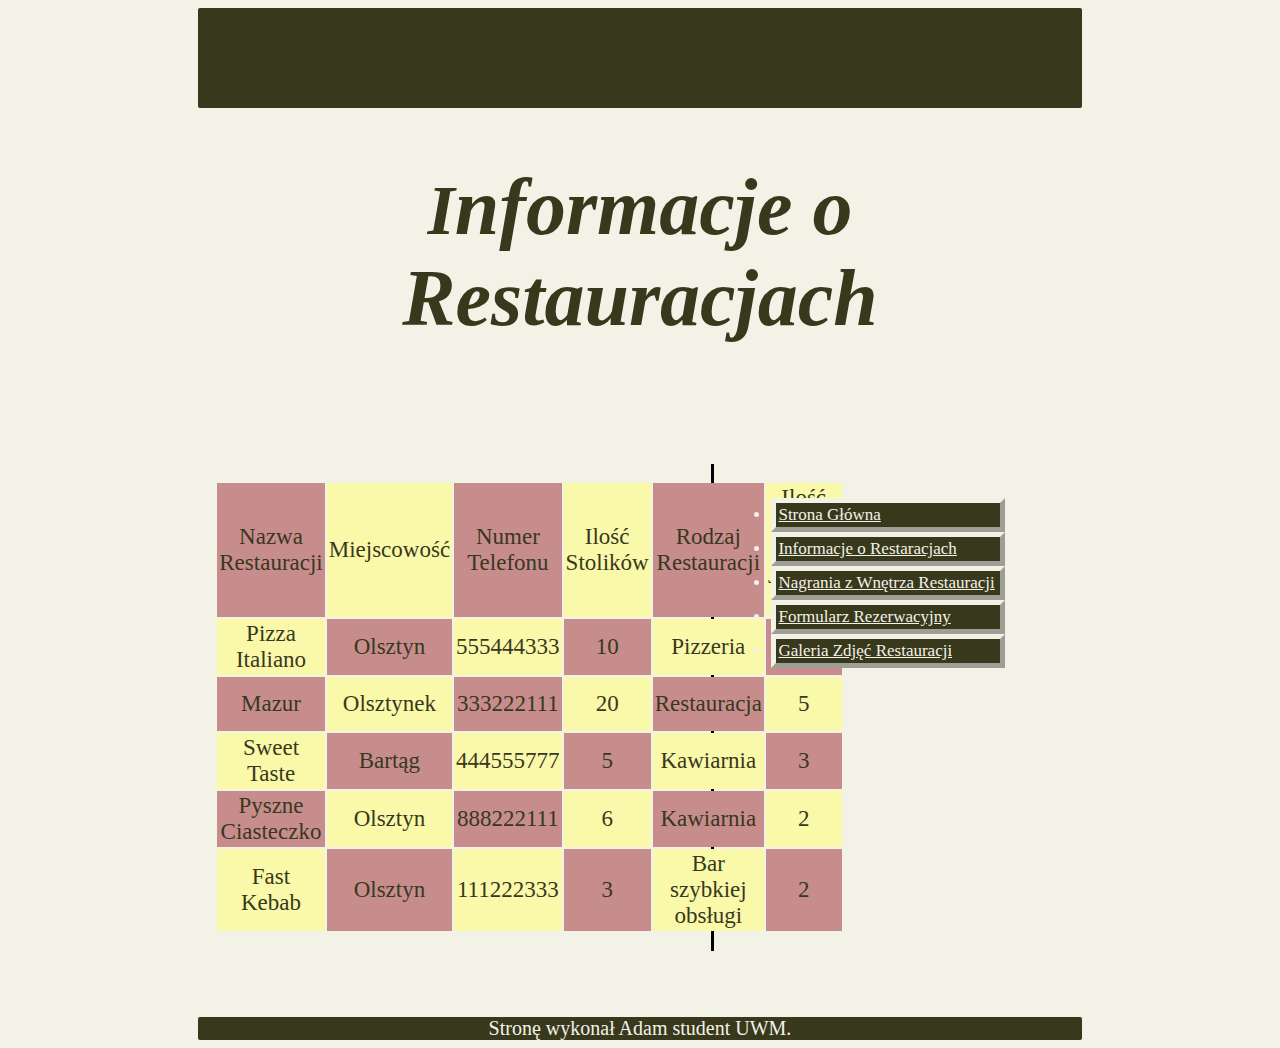
==== tabele.html @ 650afa37 "Add files via upload" ====
<!DOCTYPE html>
<html lang="pl">
<head>
    <title>Stolik Online</title>
    <meta charset="UTF-8">
    <meta name="Keywords" content="Rezerwacje Stolika,Restauracje Kontakt,Rezerwacja stolika w restauracji ">
      <link rel="Stylesheet" href="tabele.css" type="text/css">
</head>
  <body>
<section class="Zawartosc">
<section id="Banner">

</section>
<header><h1>Informacje o Restauracjach</h1></header>
<main>
<table>
  
    <tr>
      <td bgcolor="#C78D8D">Nazwa Restauracji</td>
      <td bgcolor="#FAF8A9">Miejscowość</td>
      <td bgcolor="#C78D8D">Numer Telefonu</td>
      <td bgcolor="#FAF8A9"> Ilość Stolików</td>
      <td bgcolor="#C78D8D">Rodzaj Restauracji</td>
      <td bgcolor="#FAF8A9">Ilość Osób Przy Jednym Stoliku  </td>
    </tr>
    <tr>
      <td bgcolor="#FAF8A9">Pizza Italiano</td>
      <td bgcolor="#C78D8D">Olsztyn</td>
      <td bgcolor="#FAF8A9">555444333</td>
      <td bgcolor="#C78D8D">10</td>
      <td bgcolor="#FAF8A9">Pizzeria</td>
      <td bgcolor="#C78D8D">3  </td>
    </tr>
    <tr>
      <td bgcolor="#C78D8D">Mazur</td>
      <td bgcolor="#FAF8A9">Olsztynek</td>
      <td bgcolor="#C78D8D">333222111</td>
      <td bgcolor="#FAF8A9">20</td>
      <td bgcolor="#C78D8D">Restauracja</td>
      <td bgcolor="#FAF8A9"> 5 </td>
    </tr>
    <tr>
      <td bgcolor="#FAF8A9">Sweet Taste</td>
      <td bgcolor="#C78D8D">Bartąg</td>
      <td bgcolor="#FAF8A9">444555777</td>
      <td bgcolor="#C78D8D">5</td>
      <td bgcolor="#FAF8A9">Kawiarnia</td>
      <td bgcolor="#C78D8D">3</td>
    </tr>
    <tr>
      <td bgcolor="#C78D8D">Pyszne Ciasteczko</td>
      <td bgcolor="#FAF8A9">Olsztyn</td>
      <td bgcolor="#C78D8D">888222111</td>
      <td bgcolor="#FAF8A9">6</td>
      <td bgcolor="#C78D8D">Kawiarnia</td>
      <td bgcolor="#FAF8A9">2 </td>
    </tr>
    <tr>
      <td bgcolor="#FAF8A9">Fast Kebab</td>
      <td bgcolor="#C78D8D">Olsztyn</td>
      <td bgcolor="#FAF8A9">111222333</td>
      <td bgcolor="#C78D8D">3</td>
      <td bgcolor="#FAF8A9">Bar szybkiej obsługi</td>
      <td bgcolor="#C78D8D">2</td>
    </tr>
 
</table>
</main>
<nav> 
<ul >
  <li><a href="index.html">Strona Główna</a></li>
<li><a href="tabele.html">Informacje o Restaracjach</a></li>
<li><a href="multimedia.html">Nagrania z Wnętrza Restauracji</a></li>
<li><a href="formularz.html">Formularz Rezerwacyjny</a></li>
<li><a href="Galeria.html">Galeria Zdjęć Restauracji</a></li>
</ul>
</nav>
<footer>
Stronę wykonał Adam student UWM.

</footer>

</section> 
  </body>
</html>
---- tabele.css ----
@charset "UTF-8";
body{

background-color: #F2F2E6;
font-size:20px;
}

.Zawartosc{
width:70%;
height:100%;
margin-left:15% ;
margin-right:15% ;
color:#38381D ;

}
#Banner{
background-color: #38381D;
width:100%;
height:100px;
border-radius: 2px;
}
header{

width:100%;
height:10%;
text-align: center;
font-family: fantasy;
font-style: italic;
font-size:40px;
}
h1:first-letter{
font-family:fantasy;
font-size:70px;

}
main{
float:left;
width:54%;
height:60%;
margin-bottom:7.5%;
margin-top:7.5%;
padding: 2%;
border-right-style: solid; 
border-right-color:black; 
text-align: justify;

}
p:first-letter{
font-size:50px;
}
p{
font-size:28px;
}
nav{
float:left;
width:37%;
height:60%;
margin-bottom:7.5%;
margin-top:7.5%;
padding:2%;
color:#F2F2E6;
font-size: 17px;
}
ul a:link, ul a:visited{
display:block;
width:220px;
background-color:#38381D ;
padding:2px;
color:#F2F2E6;
border:5px outset #F2F2E6;
white-space:nowrap;

}

ul a:hover{
color:#38381D;
background-color:#F2F2E6 ;
font-size: 24px;
width:300px;
border:5px outset #B7B773;
}
footer{
width:100%;
height:5%;
clear:both;
background-color:#38381D ;
border-radius: 2px;
color:#F2F2E6 ;
text-align: center;
}

table tr td{
padding:2px;
font-size:23px;

text-align: center;
}
td{
width:150px;
height:50px;
}
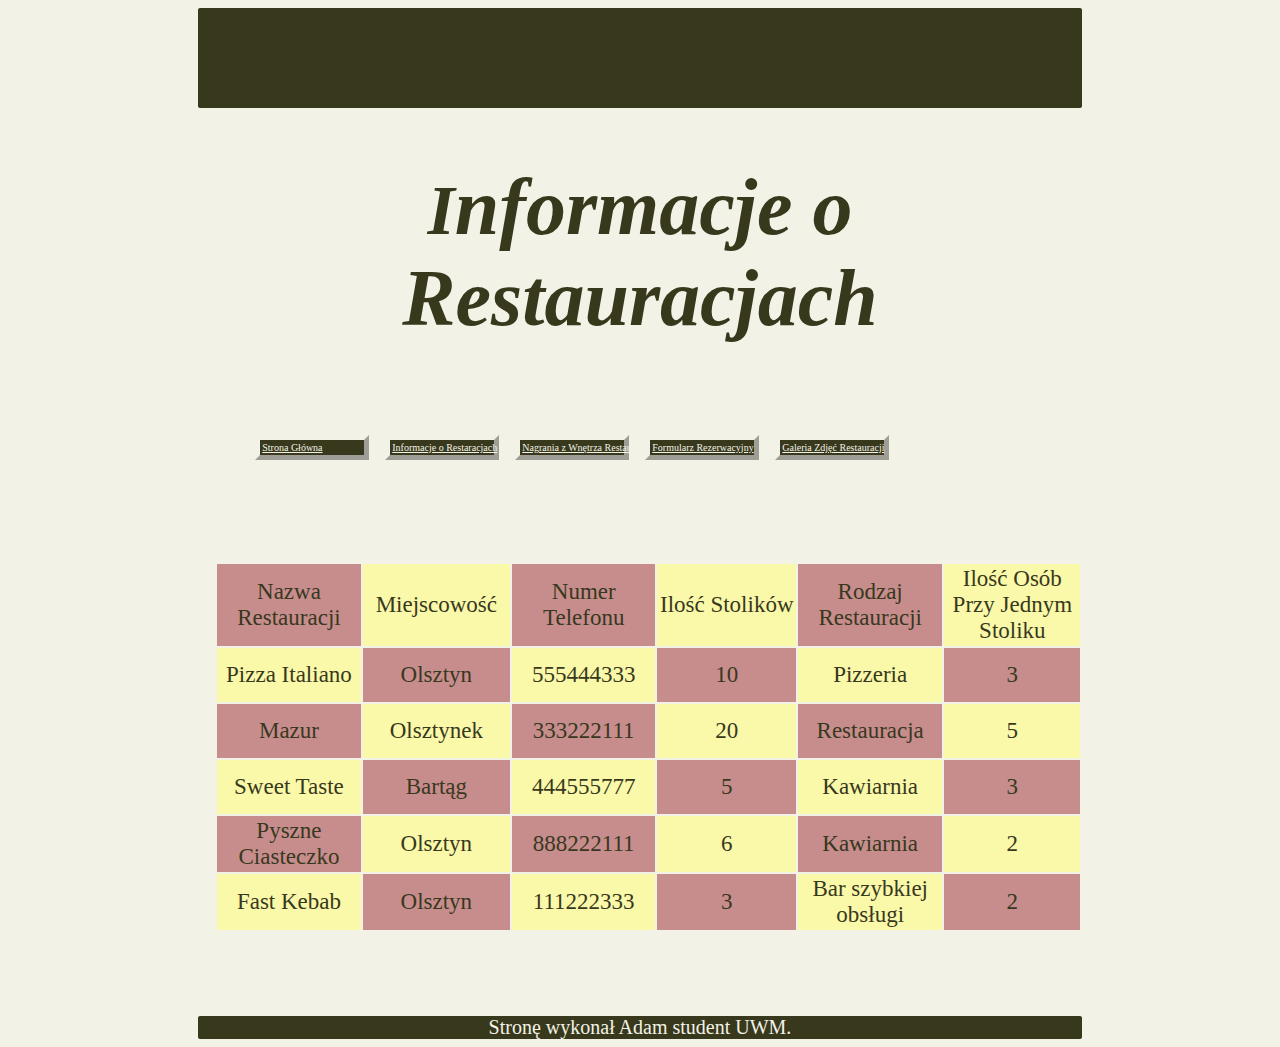
==== commit 01dfbf6f: "Update tabele.html" ====
--- a/tabele.html
+++ b/tabele.html
@@ -11,7 +11,21 @@
 <section id="Banner">
 
 </section>
+
+
 <header><h1>Informacje o Restauracjach</h1></header>
+
+<nav class="telNav">
+<ul>
+                     
+             <li><a href="index.html">Strona Główna</a></li>
+              <li><a href="tabele.html">Informacje o Restaracjach</a></li>
+              <li><a href="multimedia.html">Nagrania z Wnętrza Restauracji</a></li>
+              <li><a href="formularz.html">Formularz Rezerwacyjny</a></li>
+              <li><a href="Galeria.html">Galeria Zdjęć Restauracji</a></li>
+
+</ul>
+</nav>
 <main>
 <table>
   
@@ -66,7 +80,7 @@
  
 </table>
 </main>
-<nav> 
+<nav id="komp"> 
 <ul >
   <li><a href="index.html">Strona Główna</a></li>
 <li><a href="tabele.html">Informacje o Restaracjach</a></li>
@@ -75,6 +89,7 @@
 <li><a href="Galeria.html">Galeria Zdjęć Restauracji</a></li>
 </ul>
 </nav>
+
 <footer>
 Stronę wykonał Adam student UWM.
 
--- a/tabele.css
+++ b/tabele.css
@@ -28,6 +28,7 @@
 font-style: italic;
 font-size:40px;
 }
+
 h1:first-letter{
 font-family:fantasy;
 font-size:70px;
@@ -51,7 +52,19 @@
 p{
 font-size:28px;
 }
-nav{
+.telNav li{
+float:left;
+width:13em;
+float:bottom;
+font-size:10px;
+}
+.telNav{
+float:left;
+padding:2%;
+color:#F2F2E6;
+
+}
+#komp{
 float:left;
 width:37%;
 height:60%;
@@ -61,7 +74,26 @@
 color:#F2F2E6;
 font-size: 17px;
 }
-ul a:link, ul a:visited{
+.telNav ul a:link, ul a:visited{
+display:block;
+width:100px;
+background-color:#38381D ;
+padding:2px;
+color:#F2F2E6;
+border:5px outset #F2F2E6;
+white-space:nowrap;
+
+}
+
+.telNav ul a:hover{
+
+
+border:5px outset #B7B773;
+}
+
+
+
+#komp ul a:link, ul a:visited{
 display:block;
 width:220px;
 background-color:#38381D ;
@@ -72,7 +104,7 @@
 
 }
 
-ul a:hover{
+#komp ul a:hover{
 color:#38381D;
 background-color:#F2F2E6 ;
 font-size: 24px;
@@ -100,4 +132,12 @@
 height:50px;
 }
 
+@media screen and (min-width: 1400px){
+.telNav{display:none;}
+}
+@media screen and (min-width: 280px) and (max-width:1400px){
+#komp{display:none;}
+main{border-right:none;width:98%; height:50%;}
 
+}
+
